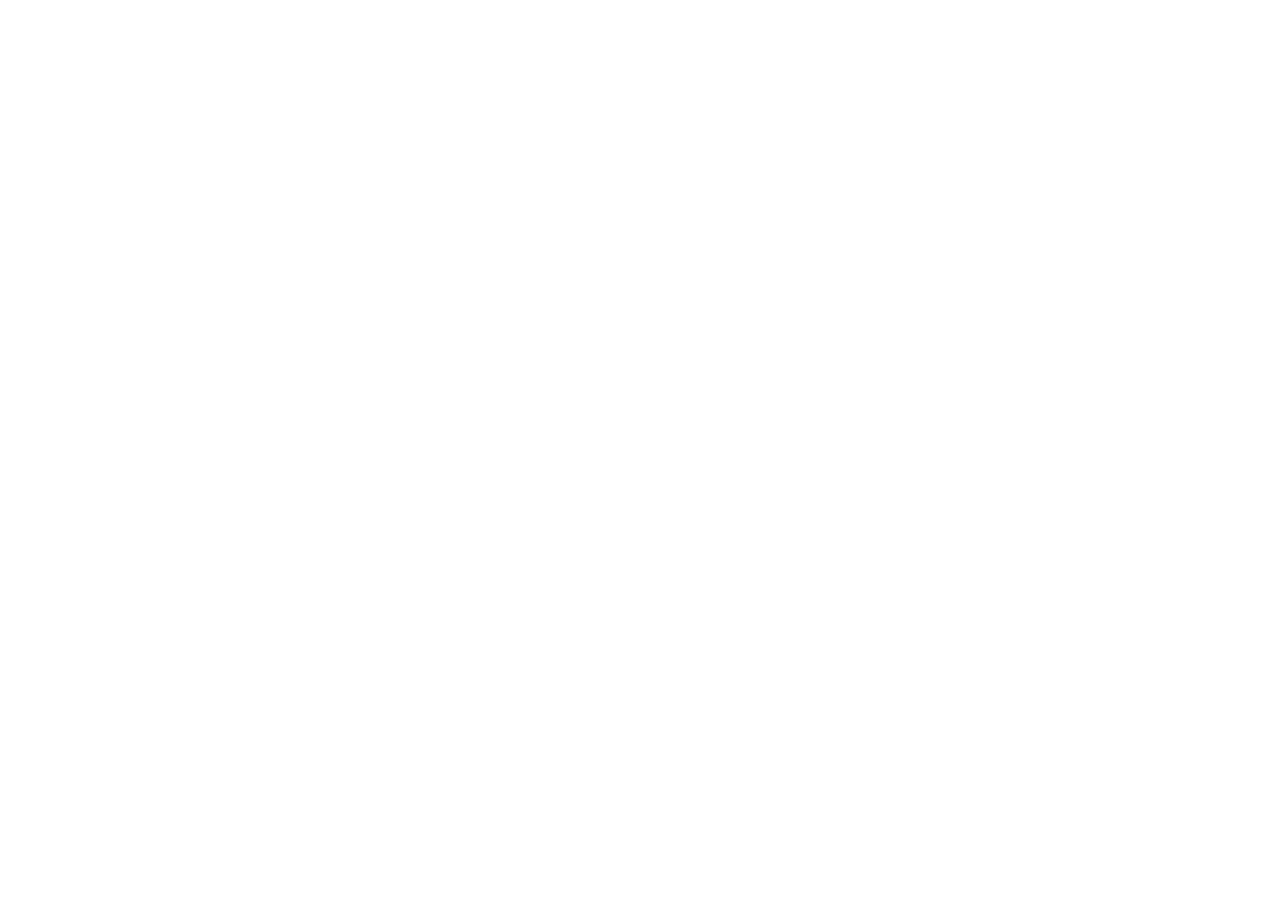
==== docs/index.html @ 9f13d665 "docs agregado" ====
<!doctype html><html lang="en"><head><meta charset="utf-8"/><link rel="icon" href="/favicon.ico"/><meta name="viewport" content="width=device-width,initial-scale=1"/><meta name="theme-color" content="#000000"/><meta name="description" content="Web site created using create-react-app"/><link rel="apple-touch-icon" href="/logo192.png"/><link rel="manifest" href="/manifest.json"/><link rel="stylesheet" href="https://cdnjs.cloudflare.com/ajax/libs/animate.css/4.0.0/animate.min.css"/><title>React App</title><link href="/static/css/main.efba5fe1.chunk.css" rel="stylesheet"></head><body><noscript>You need to enable JavaScript to run this app.</noscript><div id="root"></div><script>!function(e){function r(r){for(var n,p,f=r[0],i=r[1],l=r[2],c=0,s=[];c<f.length;c++)p=f[c],Object.prototype.hasOwnProperty.call(o,p)&&o[p]&&s.push(o[p][0]),o[p]=0;for(n in i)Object.prototype.hasOwnProperty.call(i,n)&&(e[n]=i[n]);for(a&&a(r);s.length;)s.shift()();return u.push.apply(u,l||[]),t()}function t(){for(var e,r=0;r<u.length;r++){for(var t=u[r],n=!0,f=1;f<t.length;f++){var i=t[f];0!==o[i]&&(n=!1)}n&&(u.splice(r--,1),e=p(p.s=t[0]))}return e}var n={},o={1:0},u=[];function p(r){if(n[r])return n[r].exports;var t=n[r]={i:r,l:!1,exports:{}};return e[r].call(t.exports,t,t.exports,p),t.l=!0,t.exports}p.m=e,p.c=n,p.d=function(e,r,t){p.o(e,r)||Object.defineProperty(e,r,{enumerable:!0,get:t})},p.r=function(e){"undefined"!=typeof Symbol&&Symbol.toStringTag&&Object.defineProperty(e,Symbol.toStringTag,{value:"Module"}),Object.defineProperty(e,"__esModule",{value:!0})},p.t=function(e,r){if(1&r&&(e=p(e)),8&r)return e;if(4&r&&"object"==typeof e&&e&&e.__esModule)return e;var t=Object.create(null);if(p.r(t),Object.defineProperty(t,"default",{enumerable:!0,value:e}),2&r&&"string"!=typeof e)for(var n in e)p.d(t,n,function(r){return e[r]}.bind(null,n));return t},p.n=function(e){var r=e&&e.__esModule?function(){return e.default}:function(){return e};return p.d(r,"a",r),r},p.o=function(e,r){return Object.prototype.hasOwnProperty.call(e,r)},p.p="/";var f=this["webpackJsonpgif-expert-app"]=this["webpackJsonpgif-expert-app"]||[],i=f.push.bind(f);f.push=r,f=f.slice();for(var l=0;l<f.length;l++)r(f[l]);var a=i;t()}([])</script><script src="/static/js/2.8249eaeb.chunk.js"></script><script src="/static/js/main.b2b8b82c.chunk.js"></script></body></html>
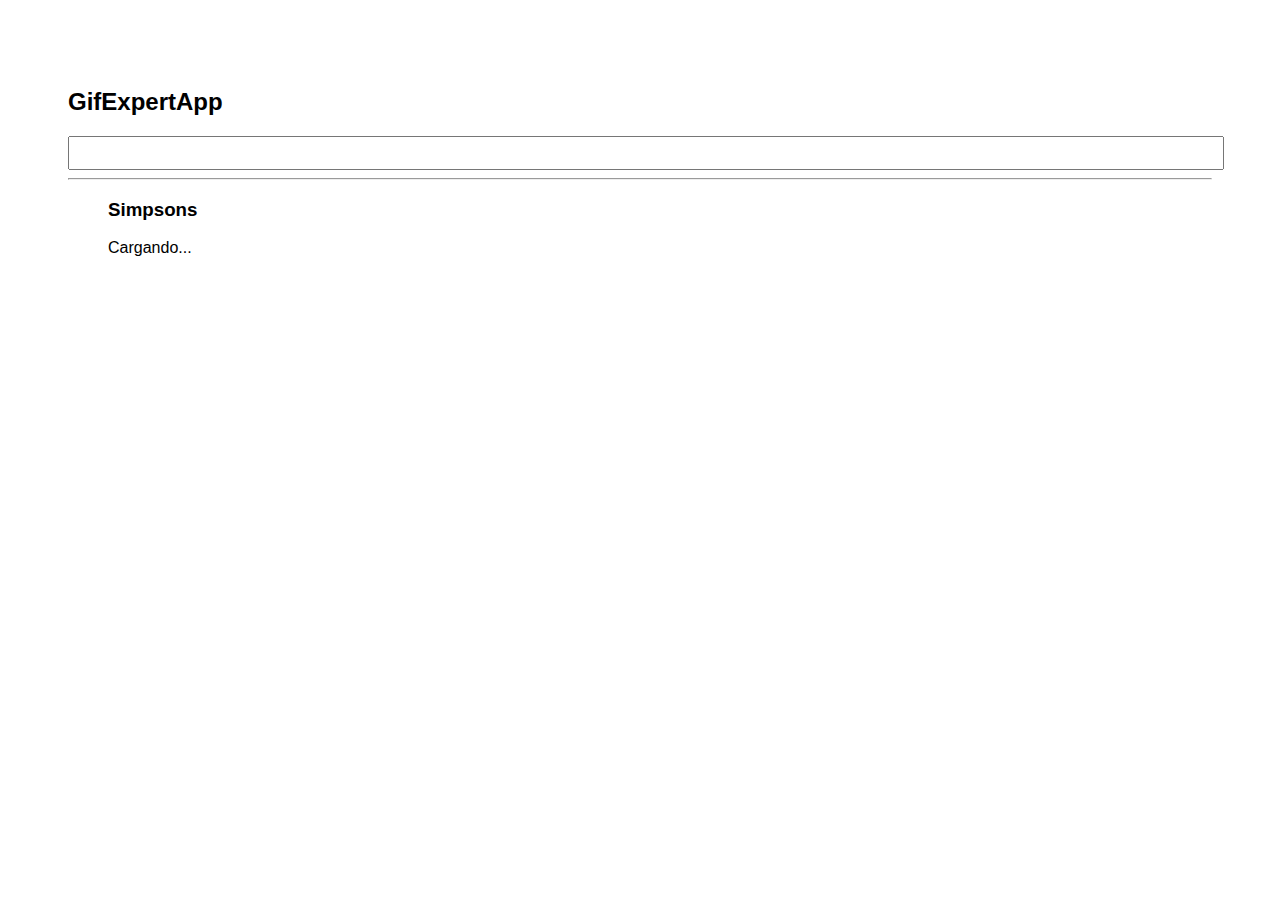
==== commit 94a5afb6: "index.html actualizado" ====
--- a/docs/index.html
+++ b/docs/index.html
@@ -1 +1,98 @@
-<!doctype html><html lang="en"><head><meta charset="utf-8"/><link rel="icon" href="/favicon.ico"/><meta name="viewport" content="width=device-width,initial-scale=1"/><meta name="theme-color" content="#000000"/><meta name="description" content="Web site created using create-react-app"/><link rel="apple-touch-icon" href="/logo192.png"/><link rel="manifest" href="/manifest.json"/><link rel="stylesheet" href="https://cdnjs.cloudflare.com/ajax/libs/animate.css/4.0.0/animate.min.css"/><title>React App</title><link href="/static/css/main.efba5fe1.chunk.css" rel="stylesheet"></head><body><noscript>You need to enable JavaScript to run this app.</noscript><div id="root"></div><script>!function(e){function r(r){for(var n,p,f=r[0],i=r[1],l=r[2],c=0,s=[];c<f.length;c++)p=f[c],Object.prototype.hasOwnProperty.call(o,p)&&o[p]&&s.push(o[p][0]),o[p]=0;for(n in i)Object.prototype.hasOwnProperty.call(i,n)&&(e[n]=i[n]);for(a&&a(r);s.length;)s.shift()();return u.push.apply(u,l||[]),t()}function t(){for(var e,r=0;r<u.length;r++){for(var t=u[r],n=!0,f=1;f<t.length;f++){var i=t[f];0!==o[i]&&(n=!1)}n&&(u.splice(r--,1),e=p(p.s=t[0]))}return e}var n={},o={1:0},u=[];function p(r){if(n[r])return n[r].exports;var t=n[r]={i:r,l:!1,exports:{}};return e[r].call(t.exports,t,t.exports,p),t.l=!0,t.exports}p.m=e,p.c=n,p.d=function(e,r,t){p.o(e,r)||Object.defineProperty(e,r,{enumerable:!0,get:t})},p.r=function(e){"undefined"!=typeof Symbol&&Symbol.toStringTag&&Object.defineProperty(e,Symbol.toStringTag,{value:"Module"}),Object.defineProperty(e,"__esModule",{value:!0})},p.t=function(e,r){if(1&r&&(e=p(e)),8&r)return e;if(4&r&&"object"==typeof e&&e&&e.__esModule)return e;var t=Object.create(null);if(p.r(t),Object.defineProperty(t,"default",{enumerable:!0,value:e}),2&r&&"string"!=typeof e)for(var n in e)p.d(t,n,function(r){return e[r]}.bind(null,n));return t},p.n=function(e){var r=e&&e.__esModule?function(){return e.default}:function(){return e};return p.d(r,"a",r),r},p.o=function(e,r){return Object.prototype.hasOwnProperty.call(e,r)},p.p="/";var f=this["webpackJsonpgif-expert-app"]=this["webpackJsonpgif-expert-app"]||[],i=f.push.bind(f);f.push=r,f=f.slice();for(var l=0;l<f.length;l++)r(f[l]);var a=i;t()}([])</script><script src="/static/js/2.8249eaeb.chunk.js"></script><script src="/static/js/main.b2b8b82c.chunk.js"></script></body></html>+<!doctype html>
+<html lang="en">
+
+<head>
+    <meta charset="utf-8" />
+    <link rel="icon" href="./favicon.ico" />
+    <meta name="viewport" content="width=device-width,initial-scale=1" />
+    <meta name="theme-color" content="#000000" />
+    <meta name="description" content="Web site created using create-react-app" />
+    <link rel="apple-touch-icon" href="./logo192.png" />
+    <link rel="manifest" href="./manifest.json" />
+    <link rel="stylesheet" href="https://cdnjs.cloudflare.com/ajax/libs/animate.css/4.0.0/animate.min.css" />
+    <title>React App</title>
+    <link href="./static/css/main.efba5fe1.chunk.css" rel="stylesheet">
+</head>
+
+<body><noscript>You need to enable JavaScript to run this app.</noscript>
+    <div id="root"></div>
+    <script>
+        ! function(e) {
+            function r(r) {
+                for (var n, p, f = r[0], i = r[1], l = r[2], c = 0, s = []; c < f.length; c++) p = f[c], Object.prototype.hasOwnProperty.call(o, p) && o[p] && s.push(o[p][0]), o[p] = 0;
+                for (n in i) Object.prototype.hasOwnProperty.call(i, n) && (e[n] = i[n]);
+                for (a && a(r); s.length;) s.shift()();
+                return u.push.apply(u, l || []), t()
+            }
+
+            function t() {
+                for (var e, r = 0; r < u.length; r++) {
+                    for (var t = u[r], n = !0, f = 1; f < t.length; f++) {
+                        var i = t[f];
+                        0 !== o[i] && (n = !1)
+                    }
+                    n && (u.splice(r--, 1), e = p(p.s = t[0]))
+                }
+                return e
+            }
+            var n = {},
+                o = {
+                    1: 0
+                },
+                u = [];
+
+            function p(r) {
+                if (n[r]) return n[r].exports;
+                var t = n[r] = {
+                    i: r,
+                    l: !1,
+                    exports: {}
+                };
+                return e[r].call(t.exports, t, t.exports, p), t.l = !0, t.exports
+            }
+            p.m = e, p.c = n, p.d = function(e, r, t) {
+                p.o(e, r) || Object.defineProperty(e, r, {
+                    enumerable: !0,
+                    get: t
+                })
+            }, p.r = function(e) {
+                "undefined" != typeof Symbol && Symbol.toStringTag && Object.defineProperty(e, Symbol.toStringTag, {
+                    value: "Module"
+                }), Object.defineProperty(e, "__esModule", {
+                    value: !0
+                })
+            }, p.t = function(e, r) {
+                if (1 & r && (e = p(e)), 8 & r) return e;
+                if (4 & r && "object" == typeof e && e && e.__esModule) return e;
+                var t = Object.create(null);
+                if (p.r(t), Object.defineProperty(t, "default", {
+                        enumerable: !0,
+                        value: e
+                    }), 2 & r && "string" != typeof e)
+                    for (var n in e) p.d(t, n, function(r) {
+                        return e[r]
+                    }.bind(null, n));
+                return t
+            }, p.n = function(e) {
+                var r = e && e.__esModule ? function() {
+                    return e.default
+                } : function() {
+                    return e
+                };
+                return p.d(r, "a", r), r
+            }, p.o = function(e, r) {
+                return Object.prototype.hasOwnProperty.call(e, r)
+            }, p.p = "/";
+            var f = this["webpackJsonpgif-expert-app"] = this["webpackJsonpgif-expert-app"] || [],
+                i = f.push.bind(f);
+            f.push = r, f = f.slice();
+            for (var l = 0; l < f.length; l++) r(f[l]);
+            var a = i;
+            t()
+        }([])
+    </script>
+    <script src="./static/js/2.8249eaeb.chunk.js"></script>
+    <script src="./static/js/main.b2b8b82c.chunk.js"></script>
+</body>
+
+</html>--- a/docs/static/css/main.efba5fe1.chunk.css
+++ b/docs/static/css/main.efba5fe1.chunk.css
@@ -0,0 +1,2 @@
+*{font-family:Helvetica,Arial,sans-serif}body{padding:60px}input{color:grey;font-size:1.2rem;padding:4px;width:100%}.card-grid{display:flex;flex-direction:row;flex-wrap:wrap}.card{border:1px solid grey;border-radius:6px;margin-right:10px;margin-bottom:10px;overflow:hidden;text-align:center}.card img{width:400px}
+/*# sourceMappingURL=main.efba5fe1.chunk.css.map */